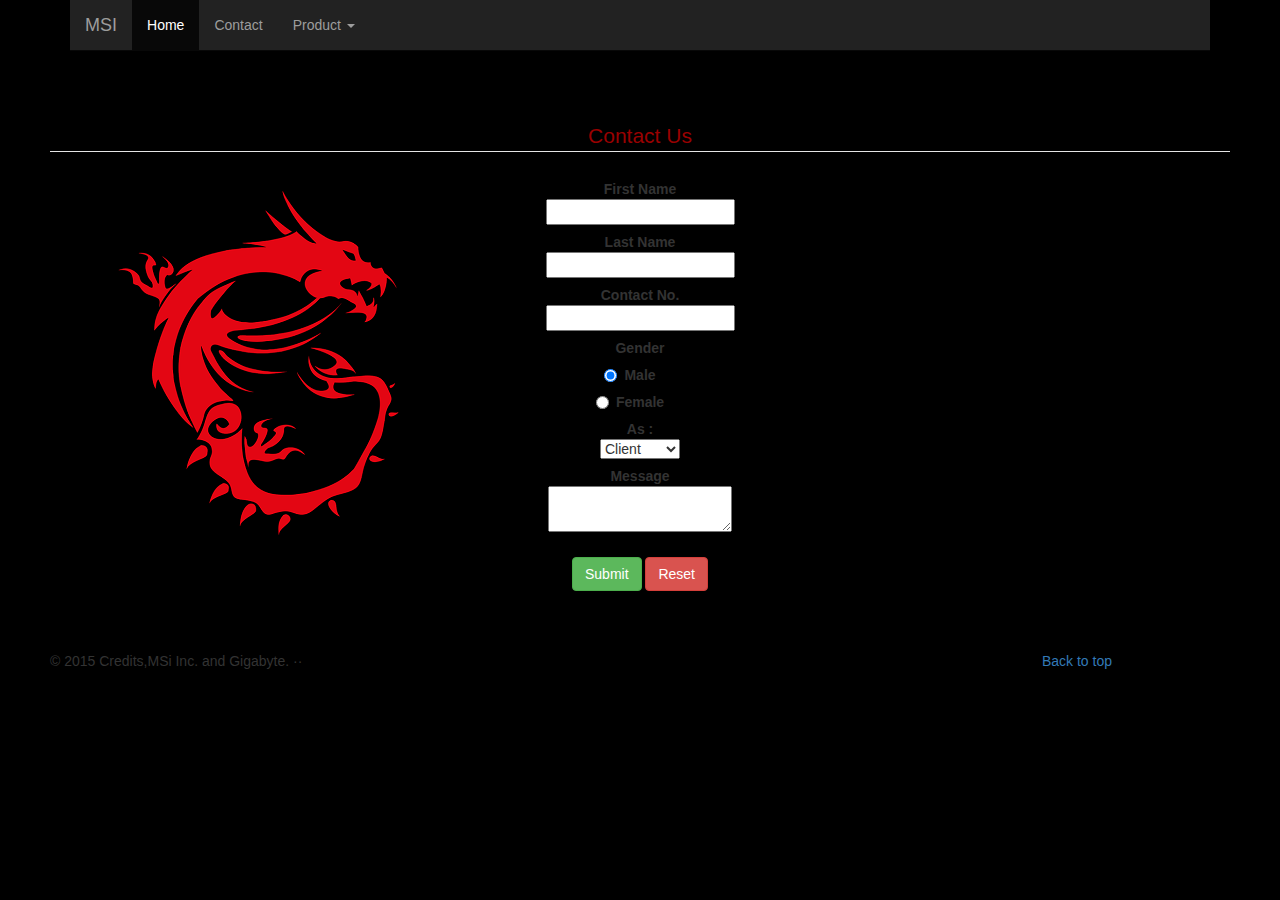
==== contact.html @ 5271f0a6 "Final" ====
<!DOCTYPE html>
<html lang="en">
  <head>
    <meta charset="utf-8">
    <meta http-equiv="X-UA-Compatible" content="IE=edge">
    <meta name="viewport" content="width=device-width, initial-scale=1">
    <title>Contact</title> 
    <link href="css/bootstrap.min.css" rel="stylesheet">
    <link rel="stylesheet" type="text/css" href="css/custom1.css">
    </head>
    <body>
    <!-- Navigation bar-->
      <div class="navbar-wrapper">
      <div class="container">
      <nav class="navbar navbar-inverse navbar-static-top">
      <div class="container">
      <div class="navbar-header">
              <button type="button" class="navbar-toggle collapsed" data-toggle="collapse" data-target="#navbar" aria-expanded="false" aria-controls="navbar">
                <span class="sr-only">Toggle navigation</span>
                <span class="icon-bar"></span>
                <span class="icon-bar"></span>
                <span class="icon-bar"></span>
              </button>
              <a class="navbar-brand" href="#">MSI</a>
              </div>
            <div id="navbar" class="navbar-collapse collapse">
              <ul class="nav navbar-nav">
                <li class="active"><a href="index.html">Home</a></li>
             
                <li><a href="contact.html">Contact</a></li>
                <li class="dropdown">
                <a href="#" class="dropdown-toggle" data-toggle="dropdown" role="button" aria-haspopup="true" aria-expanded="false">Product <span class="caret"></span></a>
                <ul class="dropdown-menu">
                    <li><a href="graphic.html">Graphic Card</a></li>
                    <li><a href="#">Motherboard</a></li>
                  
                    <li role="separator" class="divider"></li>
                    <li class="dropdown-header">All-in-One Pc</li>
                    <li><a href="product.html">Gaming</a></li>
                
                  </ul>
                  </li>
                  </ul>
                  </div>
                  </div>
                  </nav>
                  </div>
                  </div>   
  <div class="container-fluid">
  <div class="navbar-header">
    <a class="navbar-brand" href="#">
     <br><br><br><br><br>
     <img alt="Brand" src="img/dragon.png">
     </a>
    </div>
    </div>
    </nav>

<form class="form-horizontal">
<fieldset>
<!-- Form Name -->
<legend>Contact Us</legend>
<!-- Text input-->
<div class="control-group">
  <label class="control-label" for="First Name">First Name</label>
  <div class="controls">
  <input id="First Name" name="First Name" type="text" placeholder="" class="input-medium">  
  </div>
  </div>
<!-- Text input-->
<div class="control-group">
  <label class="control-label" for="Last Name">Last Name</label>
  <div class="controls">
  <input id="Last Name" name="Last Name" type="text" placeholder="" class="input-medium">  
  </div>
  </div>
<!-- Text input-->
<div class="control-group">
  <label class="control-label" for="Contact">Contact No.</label>
  <div class="controls">
  <input id="Contact" name="Contact" type="text" placeholder="" class="input-medium">   
  </div>
  </div>
<!-- Multiple Radios -->
<div class="control-group">
  <label class="control-label" for="Gender">Gender</label>
  <div class="controls">
  <label class="radio" for="Gender-0">
  <input type="radio" name="Gender" id="Gender-0" value="Male" checked="checked">
     Male
   </label>
   <label class="radio" for="Gender-1">
   <input type="radio" name="Gender" id="Gender-1" value="Female">
      Female
    </label>
    </div>
    </div>
<!-- Select Basic -->
<div class="control-group">
  <label class="control-label" for="As">As :</label>
  <div class="controls">
  <select id="As" name="As" class="input-medium">
  <option>Client</option>
  <option>Applicant</option>
  </select>
  </div>
  </div>
<!-- Textarea -->
<div class="control-group">
  <label class="control-label" for="Message">Message</label>
  <div class="controls">                     
  <textarea id="Message" name="Message"></textarea>
  </div>
  </div>
<!-- Button (Double) -->
<div class="control-group">
  <label class="control-label" for="button1id"></label>
  <div class="controls">
  <button id="button1id" name="button1id" class="btn btn-success">Submit</button>
  <button id="button2id" name="button2id" class="btn btn-danger">Reset</button>
  </div>
  </div>
</fieldset>
</form>
<br><br><br>

        <footer>  
        <p class="pull-right"><a href="#">Back to top</a></p>
        <p>&copy; 2015 Credits,MSi Inc. and Gigabyte. &middot;&middot; </p>
      </footer>
    <!-- jQuery (necessary for Bootstrap's JavaScript plugins) -->
    <script src="https://ajax.googleapis.com/ajax/libs/jquery/1.11.3/jquery.min.js"></script>
    <!-- Include all compiled plugins (below), or include individual files as needed -->
    <script src="js/bootstrap.min.js"></script>
</body>
</html>
---- css/custom1.css ----
body{
 	margin-left: 50px;
 	margin-right: 50px;
 	background-color:#000000;
}

form{
text-align: center;

}
footer{
	bottom:absolute;
	width:90%;
   height:50px; 

}

legend{
	color: #990000;
}
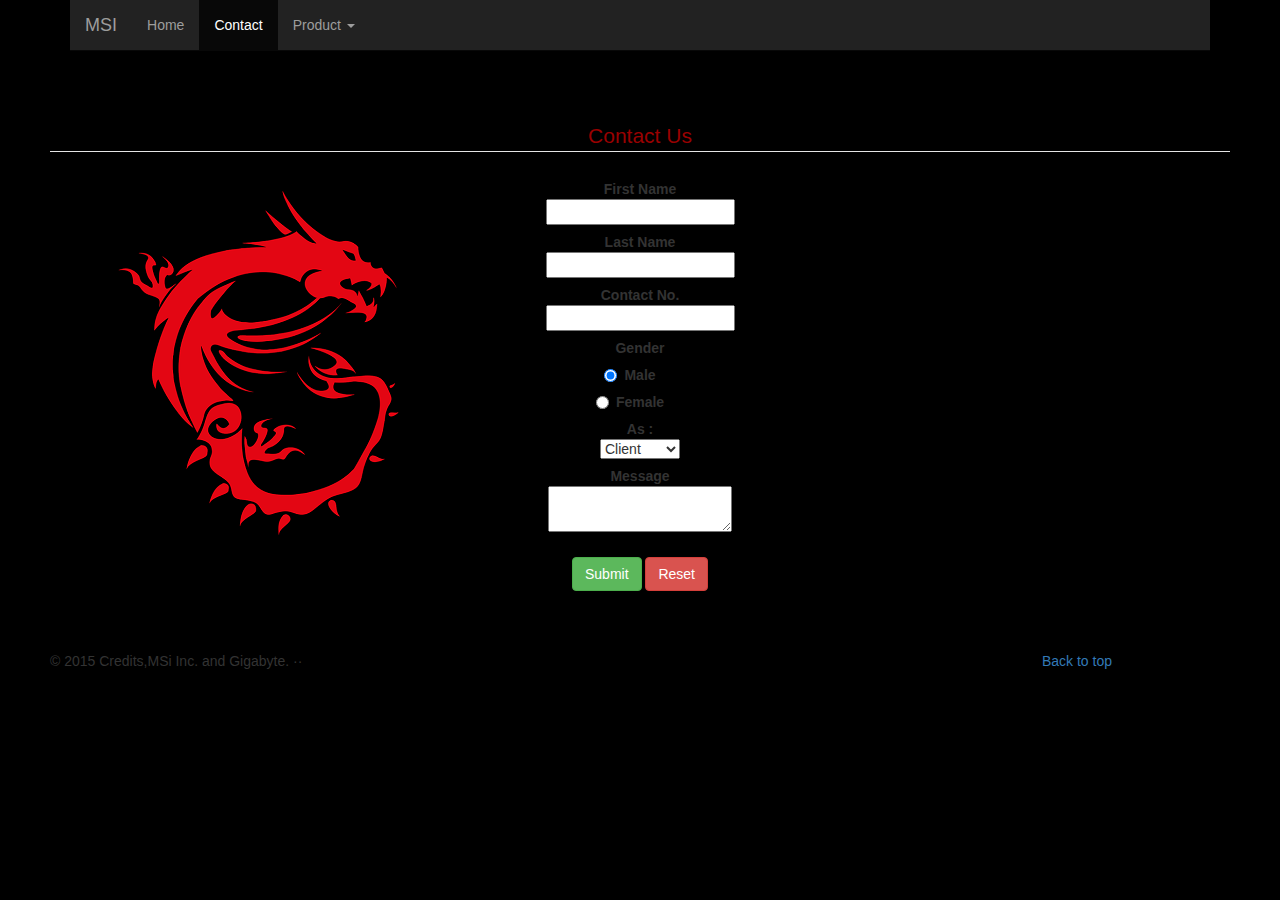
==== commit 640a94ad: "Fin" ====
--- a/contact.html
+++ b/contact.html
@@ -21,21 +21,18 @@
                 <span class="icon-bar"></span>
                 <span class="icon-bar"></span>
               </button>
-              <a class="navbar-brand" href="#">MSI</a>
+              <a class="navbar-brand" href="index.html">MSI</a>
               </div>
             <div id="navbar" class="navbar-collapse collapse">
               <ul class="nav navbar-nav">
-                <li class="active"><a href="index.html">Home</a></li>
+                <li><a href="index.html">Home</a></li>
              
-                <li><a href="contact.html">Contact</a></li>
+                <li class="active"><a href="contact.html">Contact</a></li>
                 <li class="dropdown">
                 <a href="#" class="dropdown-toggle" data-toggle="dropdown" role="button" aria-haspopup="true" aria-expanded="false">Product <span class="caret"></span></a>
                 <ul class="dropdown-menu">
                     <li><a href="graphic.html">Graphic Card</a></li>
-                    <li><a href="#">Motherboard</a></li>
-                  
-                    <li role="separator" class="divider"></li>
-                    <li class="dropdown-header">All-in-One Pc</li>
+                    <li><a href="motherboard.html">Motherboard</a></li>               
                     <li><a href="product.html">Gaming</a></li>
                 
                   </ul>
